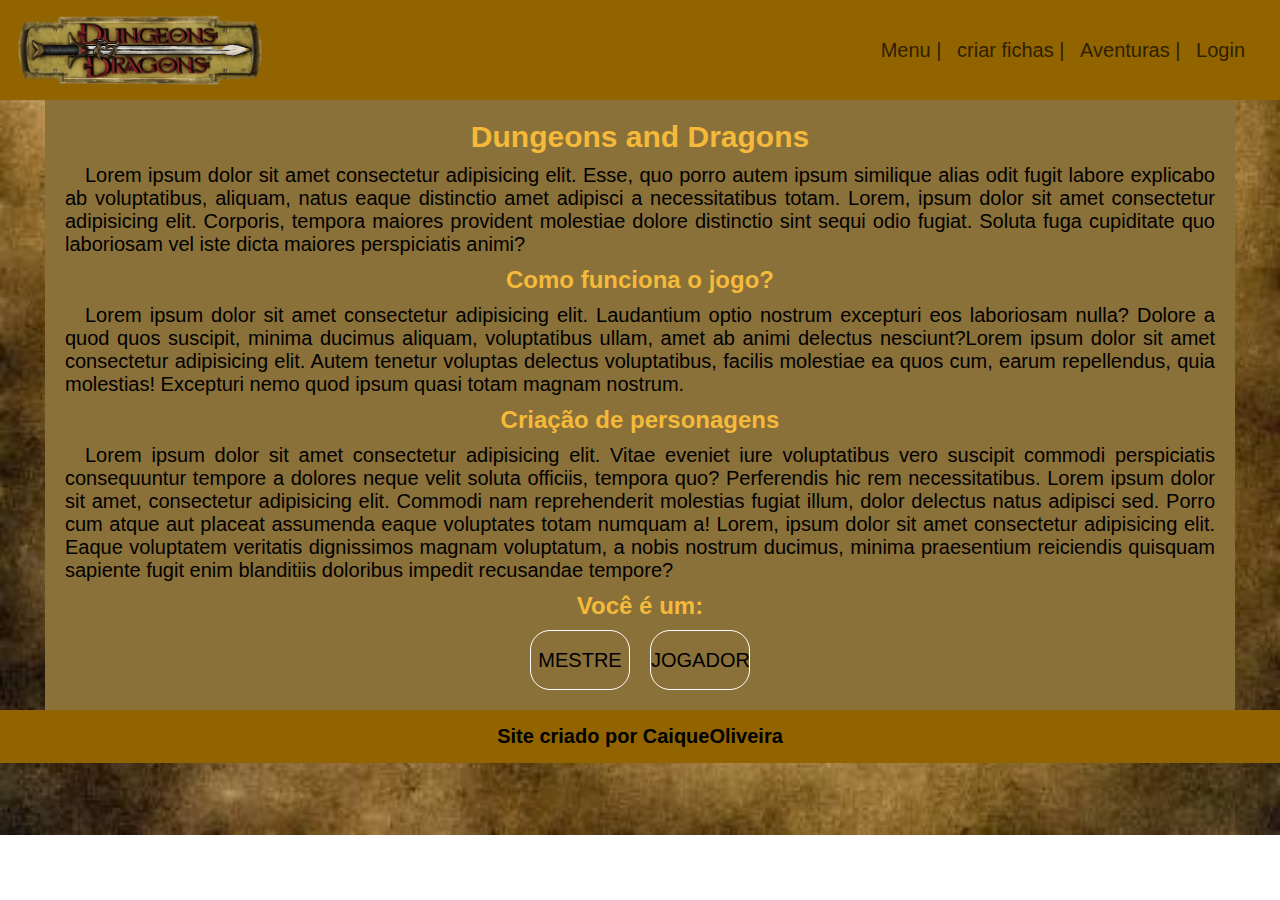
==== arquivos/index.html @ 594822e4 "alteração 1" ====
<!DOCTYPE html>
<html lang="pt-br">
<head>
    <meta charset="UTF-8">
    <meta http-equiv="X-UA-Compatible" content="IE=edge">
    <meta name="viewport" content="width=device-width, initial-scale=1.0">

    <title>Dungeons and Dragons</title>
    <link rel="stylesheet" href="style.css">

</head>
<body>

    <header>
        <a href="index.html"><img class="logo" src="../images/logo.png" alt="Logo"></a>

        <nav>
            <ul>
                <li><a href="#">Menu |</a>
                    <ul>
                        <li>livros</li>
                        <li>Minhas aventuras</li>
                        <li>Minhas fichas</li>
                    </ul>
                </li>
                <li><a href="#">criar fichas |</a></li>

                <li><a href="aventuras.html">Aventuras |</a></li>
                
                <li><a href="#">Login</a></li>
            </ul>
        </nav>

    </header>

    <main>
        <section>
            <h1>Dungeons and Dragons</h1>

            <p>Lorem ipsum dolor sit amet consectetur adipisicing elit. Esse, quo porro autem ipsum similique alias odit fugit labore explicabo ab voluptatibus, aliquam, natus eaque distinctio amet adipisci a necessitatibus totam. Lorem, ipsum dolor sit amet consectetur adipisicing elit. Corporis, tempora maiores provident molestiae dolore distinctio sint sequi odio fugiat. Soluta fuga cupiditate quo laboriosam vel iste dicta maiores perspiciatis animi?</p>


            <h2>Como funciona o jogo?</h2>
            
            <p>Lorem ipsum dolor sit amet consectetur adipisicing elit. Laudantium optio nostrum excepturi eos laboriosam nulla? Dolore a quod quos suscipit, minima ducimus aliquam, voluptatibus ullam, amet ab animi delectus nesciunt?Lorem ipsum dolor sit amet consectetur adipisicing elit. Autem tenetur voluptas delectus voluptatibus, facilis molestiae ea quos cum, earum repellendus, quia molestias! Excepturi nemo quod ipsum quasi totam magnam nostrum.</p>

            <h2>Criação de personagens</h2>

            <p>Lorem ipsum dolor sit amet consectetur adipisicing elit. Vitae eveniet iure voluptatibus vero suscipit commodi perspiciatis consequuntur tempore a dolores neque velit soluta officiis, tempora quo? Perferendis hic rem necessitatibus. Lorem ipsum dolor sit amet, consectetur adipisicing elit. Commodi nam reprehenderit molestias fugiat illum, dolor delectus natus adipisci sed. Porro cum atque aut placeat assumenda eaque voluptates totam numquam a! Lorem, ipsum dolor sit amet consectetur adipisicing elit. Eaque voluptatem veritatis dignissimos magnam voluptatum, a nobis nostrum ducimus, minima praesentium reiciendis quisquam sapiente fugit enim blanditiis doloribus impedit recusandae tempore?</p>

            <h2>Você é um:</h2>
            
            <div class="container">  
                <button class="btn1"><a href="#">mestre</a></button>
                <button class="btn2"><a href="#">jogador</a></button>
            </div>

        </section>
    </main>

    <footer>
        <h3>Site criado por CaiqueOliveira</h3>
    </footer>

</body>
</html>
---- arquivos/style.css ----
*{
    margin: 0;
    padding: 0;
    text-decoration: none;
    font-family:'Franklin Gothic Medium', 'Arial Narrow', Arial, sans-serif;
    font-size: 20px;
}

:root{
    --cor_principal: #926400;
    --cor_secundaria: #f5ba3a;
    --cor_terciaria: #8a7039;
    --cor_de_contraste: #664a0d;
    --cor_mais_escura: #2e2102;
}

body{
    background-image: url(../images/pergaminho.jpg);
    background-repeat: no-repeat;
    background-size: cover;
    background-position: center;
}

header{
    display: flex;
    align-items: center;
    justify-content:space-between;
    background-color: var(--cor_principal);
    height: 80px;
    padding: 10px 0px;
}

/* manu-bar */

header a{
    color: var(--cor_mais_escura);
    padding: 5px;
}

nav{
    display: inline-block;
    margin-right: 30px;
    min-width: 350px;
}

nav li a:hover{
    cursor: pointer;
    opacity: 0.5;
    color: black;
    background-color: rgba(255, 255, 255, 0.2);
}

.logo{
    width: 250px;
    margin: 0px  20px 5px 10px;
}

/* sub-menu */

nav ul li{
    display: inline-block;
    list-style-type: none;
    position: relative;
}

nav ul ul{
    display: none;
    position: absolute;
    left: 0;
    width: 150px;
    padding-top: 5px;
}

nav ul li:hover ul{
    display: block;
    background-color: var(--cor_terciaria);
}

nav ul ul li:hover{
    background-color: #664a0dc0;
    color: white;
    padding-left: 10px;
}

nav ul ul li{
    width: 100%;
    padding-bottom: 8px;
    padding-left: 10px;
}

/* conteúdo principal do site */

main{
    background-color: var(--cor_terciaria);
    max-width: 1150px;
    min-width: 400px;
    margin: auto;
    padding: 20px;
}

main h1{
    padding-bottom: 10px;
    font-size: 30px;
    text-align: center;
    color: var(--cor_secundaria);
}

main h2{
    padding: 10px 0px;
    font-size: 24px;
    color: var(--cor_secundaria);
    text-align: center;
}

main p{
    text-align: justify;
    text-indent: 20px;
}

/* Botões */

.container{
    display: flex;
    justify-content: center;
    gap: 20px;
}

.container a{
    color: black;
}

.container button{
    width: 100px;
    height: 60px;
    text-transform: uppercase;
    border: 1px solid white;
    background-color: transparent;
    border-radius: 20px;
    cursor: pointer;
}

/* rodapé */

footer{
    background-color: var(--cor_principal);
    padding: 15px;
    text-align: center;
}
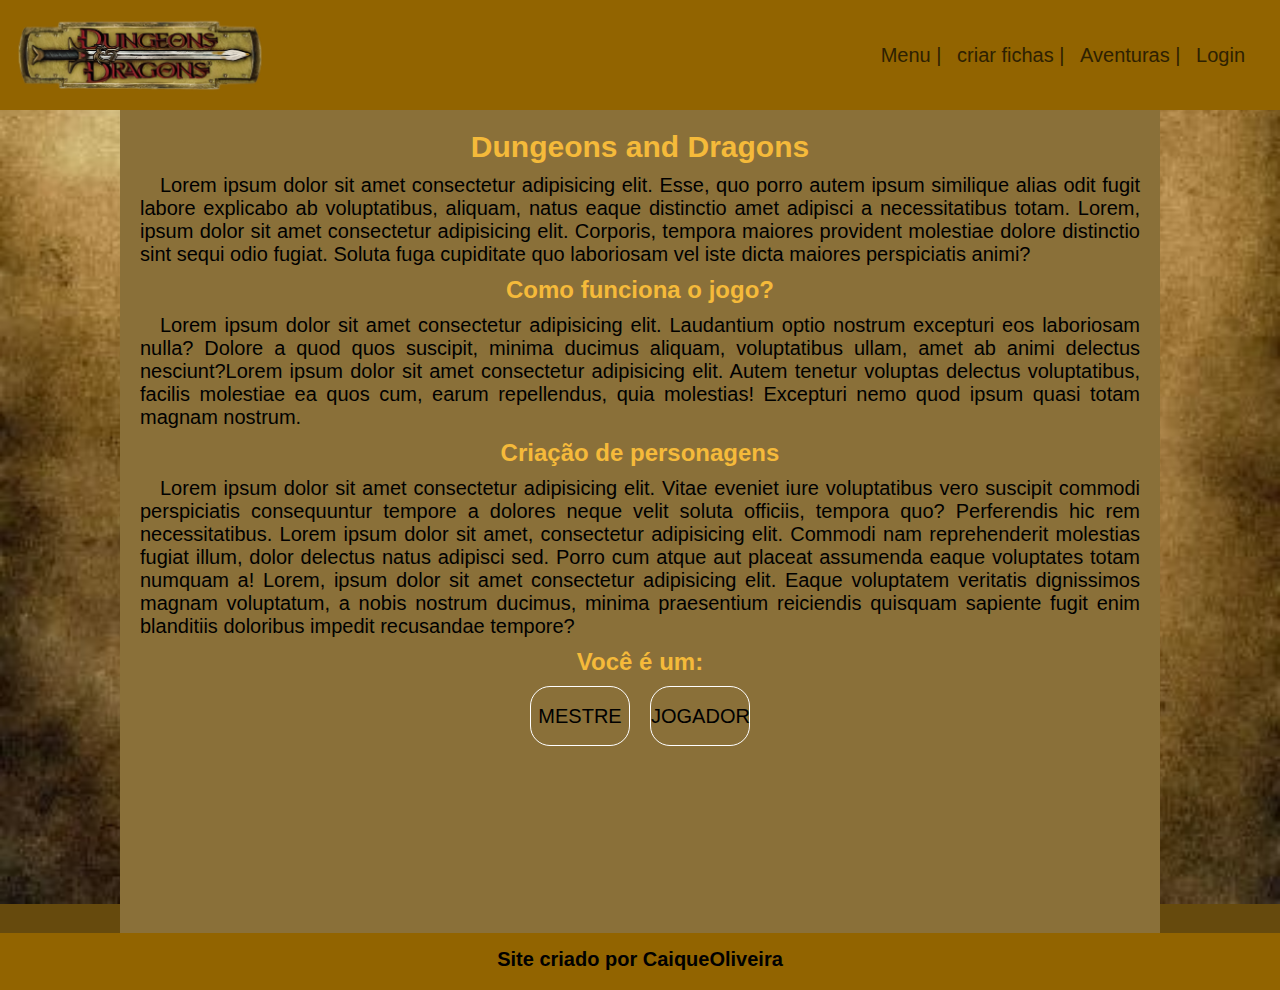
==== commit 1d9022f2: "alt 3" ====
--- a/arquivos/index.html
+++ b/arquivos/index.html
@@ -17,17 +17,21 @@
         <nav>
             <ul>
                 <li><a href="#">Menu |</a>
+
                     <ul>
                         <li>livros</li>
                         <li>Minhas aventuras</li>
                         <li>Minhas fichas</li>
                     </ul>
+
                 </li>
+
                 <li><a href="#">criar fichas |</a></li>
 
                 <li><a href="aventuras.html">Aventuras |</a></li>
                 
                 <li><a href="#">Login</a></li>
+
             </ul>
         </nav>
 
@@ -48,7 +52,7 @@
 
             <p>Lorem ipsum dolor sit amet consectetur adipisicing elit. Vitae eveniet iure voluptatibus vero suscipit commodi perspiciatis consequuntur tempore a dolores neque velit soluta officiis, tempora quo? Perferendis hic rem necessitatibus. Lorem ipsum dolor sit amet, consectetur adipisicing elit. Commodi nam reprehenderit molestias fugiat illum, dolor delectus natus adipisci sed. Porro cum atque aut placeat assumenda eaque voluptates totam numquam a! Lorem, ipsum dolor sit amet consectetur adipisicing elit. Eaque voluptatem veritatis dignissimos magnam voluptatum, a nobis nostrum ducimus, minima praesentium reiciendis quisquam sapiente fugit enim blanditiis doloribus impedit recusandae tempore?</p>
 
-            <h2>Você é um:</h2>
+            <h2 class="text1">Você é um:</h2>
             
             <div class="container">  
                 <button class="btn1"><a href="#">mestre</a></button>
--- a/arquivos/style.css
+++ b/arquivos/style.css
@@ -16,9 +16,11 @@
 
 body{
     background-image: url(../images/pergaminho.jpg);
+    background-color: var(--cor_de_contraste);
+    background-position: center center;
     background-repeat: no-repeat;
     background-size: cover;
-    background-position: center;
+    background-attachment: fixed;
 }
 
 header{
@@ -26,7 +28,7 @@
     align-items: center;
     justify-content:space-between;
     background-color: var(--cor_principal);
-    height: 80px;
+    height: 10vh;
     padding: 10px 0px;
 }
 
@@ -92,8 +94,9 @@
 
 main{
     background-color: var(--cor_terciaria);
-    max-width: 1150px;
+    max-width: 1000px;
     min-width: 400px;
+    height: 87vh;
     margin: auto;
     padding: 20px;
 }
@@ -142,6 +145,7 @@
 /* rodapé */
 
 footer{
+    height: 3vh;
     background-color: var(--cor_principal);
     padding: 15px;
     text-align: center;
